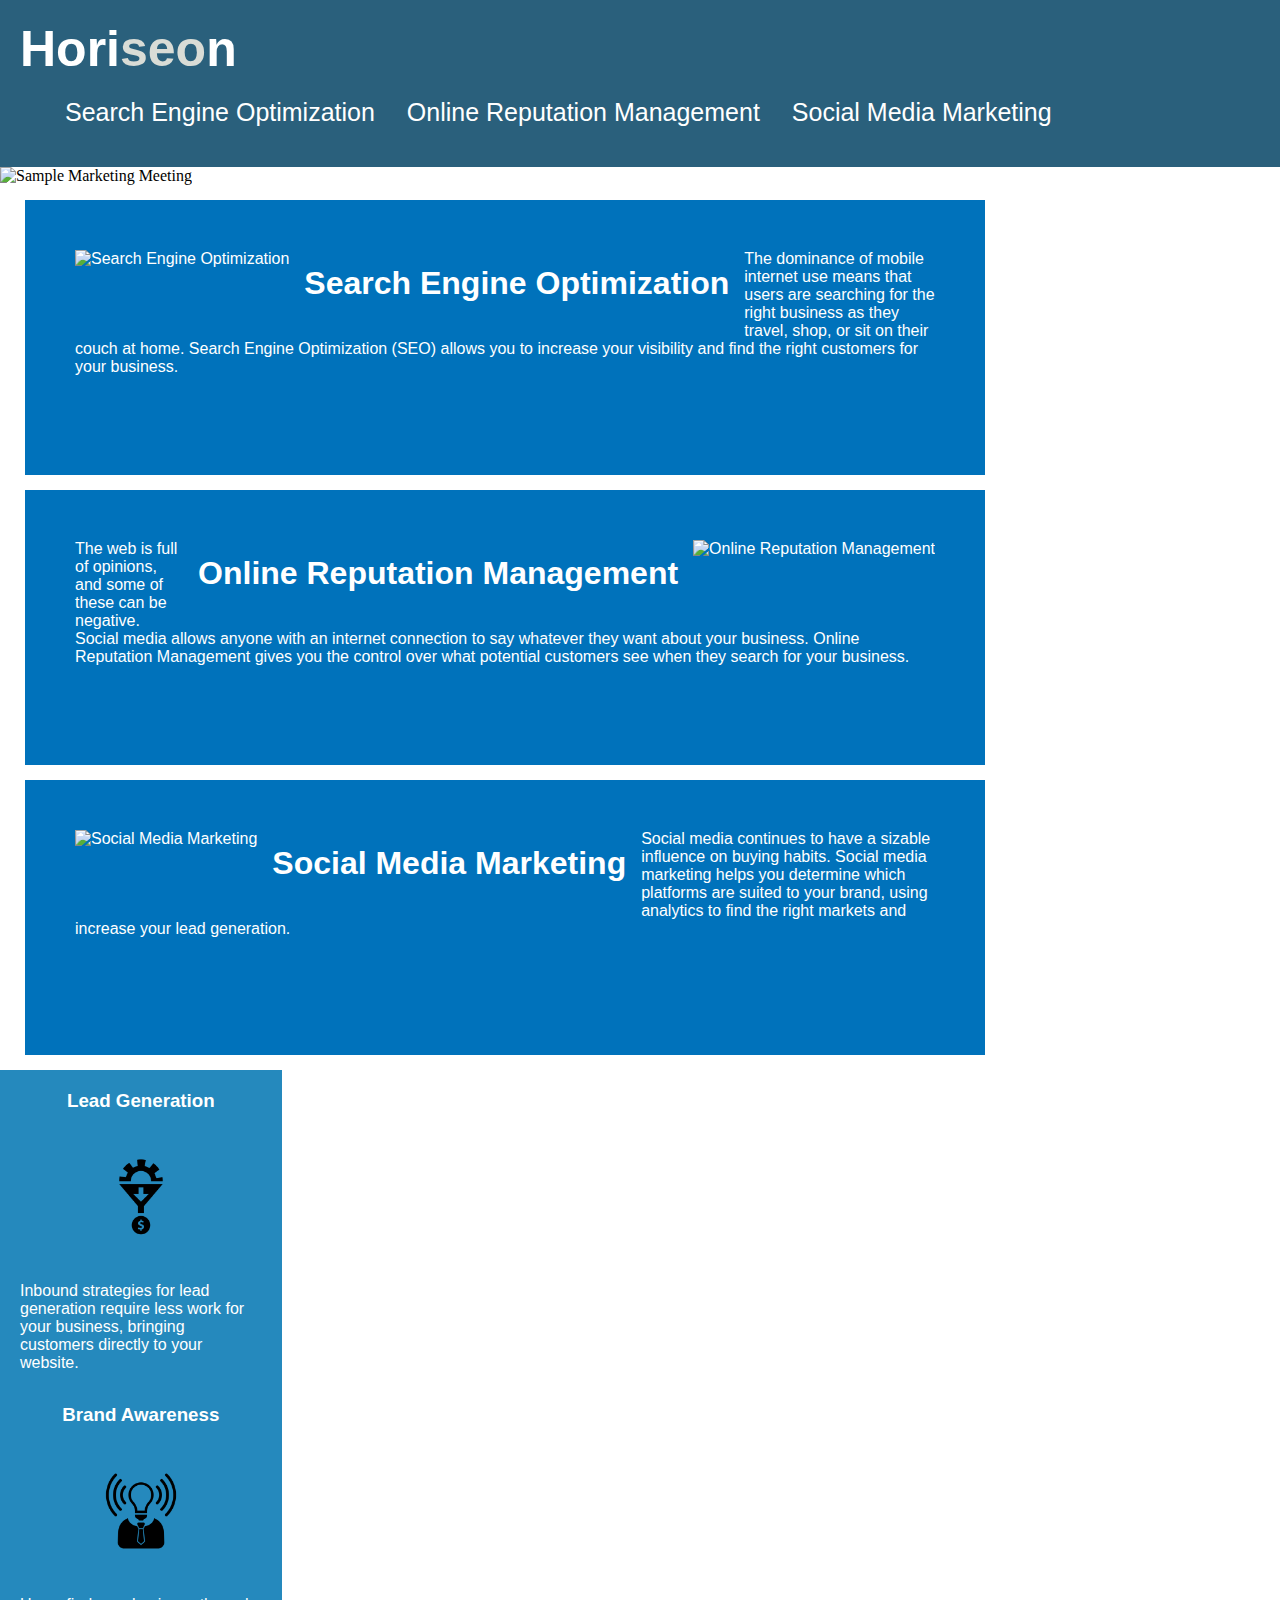
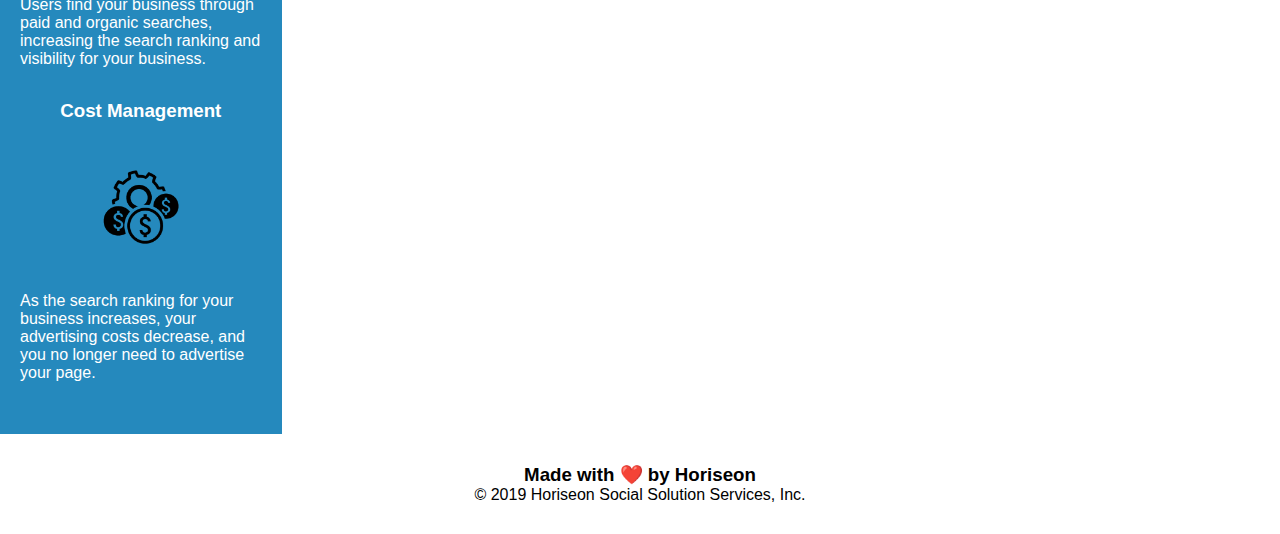
==== Develop/index.html @ 5c12f605 "Clean up" ====
<!DOCTYPE html>
<html lang="en">
<head>
    <meta charset="UTF-8">
    <meta name="viewport" content="width=device-width, initial-scale=1.0">
    <link rel="stylesheet" href="./assets2/css/style.css">
    <title>Horiseon SEO Services</title>
</head>

<body>
    <header class="header">
        <div class="container">
            <h1>Hori<span class="seo">seo</span>n</h1>
            <div class="links">
                <ul>
                    <li>
                        <a href="#search-engine-optimization">Search Engine Optimization</a>
                    </li>
                    <li>
                        <a href="#online-reputation-management">Online Reputation Management</a>
                    </li>
                    <li>
                        <a href="#social-media-marketing">Social Media Marketing</a>
                    </li>
                </ul>
            </div>
        </div>
    </header>
    <img src=./assets2/images/digital-marketing-meeting.jpg class="background" alt="Sample Marketing Meeting">
    <section>
            <div class="search-engine-optimization" id="search-engine-optimization">
                <img src=./assets2/images/search-engine-optimization.jpg alt="Search Engine Optimization">
                <h2>Search Engine Optimization</h2>
                <p>
                The dominance of mobile internet use means that users are searching for the right business as they travel, shop, or sit on their couch at home. Search Engine Optimization (SEO) allows you to increase your visibility and find the right customers for your business.
                </p>
            </div>
            <div class="online-reputation-management" id="online-reputation-management">
                <img src=./assets2/images/online-reputation-management.jpg alt="Online Reputation Management">
                <h2>Online Reputation Management</h2>
                <p>
                The web is full of opinions, and some of these can be negative. Social media allows anyone with an internet connection to say whatever they want about your business. Online Reputation Management gives you the control over what potential customers see when they search for your business.
                </p>
            </div>
            <div class="social-media-marketing" id="social-media-marketing">
                <img src=./assets2/images/social-media-marketing.jpg alt="Social Media Marketing">
                <h2>Social Media Marketing</h2>
                <p>
                Social media continues to have a sizable influence on buying habits. Social media marketing helps you determine which platforms are suited to your brand, using analytics to find the right markets and increase your lead generation.
                </p>
            </div>
    </section>
    <section>
        <div class="benefits">
            <div class="benefit-lead">
                <h3>Lead Generation</h3>
            <img src="./assets2/images/lead-generation.png" />
            <p>
                Inbound strategies for lead generation require less work for your business, bringing customers directly to your website.
            </p>
        </div>
        <div class="benefit-brand">
            <h3>Brand Awareness</h3>
            <img src="./assets2/images/brand-awareness.png" />
            <p>
                Users find your business through paid and organic searches, increasing the search ranking and visibility for your business.
            </p>
        </div>
        <div class="benefit-cost">
            <h3>Cost Management</h3>
            <img src="./assets2/images/cost-management.png" />
            <p>
                As the search ranking for your business increases, your advertising costs decrease, and you no longer need to advertise your page.
            </p>
        </div>
    </div>
    </section>
    <footer>
        <div class="footer">
            <h3>Made with ❤️️ by Horiseon</h3>
            <p>
                &copy; 2019 Horiseon Social Solution Services, Inc.
            </p>
        </div>
    </footer>
</body>
</html>
---- Develop/assets2/css/style.css ----
* {
    box-sizing: border-box;
    padding: 0;
    margin: 0;
}

.header div{
    padding: 20px;
    width:100%;
    font-family: 'Trebuchet MS', 'Lucida Sans Unicode', 'Lucida Grande', 'Lucida Sans', Arial, sans-serif;
    background-color: #2a607c;
    color: #ffffff;
    font-size:25px;
    display: inline-block;
}

.header div ul {
    list-style-type: none;
}

.header div ul li {
    display: inline-block;
    margin-left: 25px;
}

.seo{
    color: #d9dcd6;
}

.links {
    padding-top: 15px;
    margin-right: 20px;
    font-family: 'Gill Sans', 'Gill Sans MT', Calibri, 'Trebuchet MS', sans-serif;
    font-size: 25px;
    display:inline-block;
}

.background {
    height: 100%;
    width: 100%;
    margin-bottom: 15px;
    background-image: url("../images/digital-marketing-meeting.jpg");
    background-size: cover;
    background-position: center;
}

a {
    color: #ffffff;
    text-decoration: none;
}

p {
    font-size: 16px;
}

.search-engine-optimization,
.social-media-marketing {
    margin-bottom: 15px;
    padding: 50px;
    height: 275px;
    font-family: 'Gill Sans', 'Gill Sans MT', Calibri, 'Trebuchet MS', sans-serif;
    background-color: #0072bb;
    color: #ffffff;
    width: 75%;
    display: inline-block;
    margin-left: 25px;
}

.online-reputation-management{
    margin-bottom: 15px;
    padding: 50px;
    height: 275px;
    font-family: 'Gill Sans', 'Gill Sans MT', Calibri, 'Trebuchet MS', sans-serif;
    background-color: #0072bb;
    color: #ffffff;
    width: 75%;
    display: inline-block;
    margin-left:25px;
}

.search-engine-optimization img,
.social-media-marketing img {
    max-height: 180px;
    float:left;
}

.online-reputation-management img{
    max-height: 180px;
    float:right;
}

.search-engine-optimization h2,
.social-media-marketing h2 {
    margin-bottom: 20px;
    font-size: 32px;
    float:left;
    padding:15px;
}

.online-reputation-management h2 {
    margin-bottom: 20px;
    font-size: 32px;
    float:right;
    padding:15px;
}

.benefits {
    margin-right: 20px;
    padding: 20px;
    clear: both;
    width: 22%;
    height: 100%;
    font-family: 'Gill Sans', 'Gill Sans MT', Calibri, 'Trebuchet MS', sans-serif;
    background-color: #2589bd;
    display: inline-block;
}

.benefit-lead,
.benefit-brand,
.benefit-cost {
    margin-bottom: 32px;
    color: #ffffff;
}

.benefit-lead h3,
.benefit-brand h3,
.benefit-cost h3 {
    margin-bottom: 10px;
    text-align: center;
}

.benefit-lead img,
.benefit-brand img,
.benefit-cost img {
    display: block;
    margin: 10px auto;
    max-width: 150px;
}

.footer {
    padding: 30px;
    clear: both;
    font-family: 'Trebuchet MS', 'Lucida Sans Unicode', 'Lucida Grande', 'Lucida Sans', Arial, sans-serif;
    text-align: center;
}

.footer h2 {
    font-size: 20px;
}
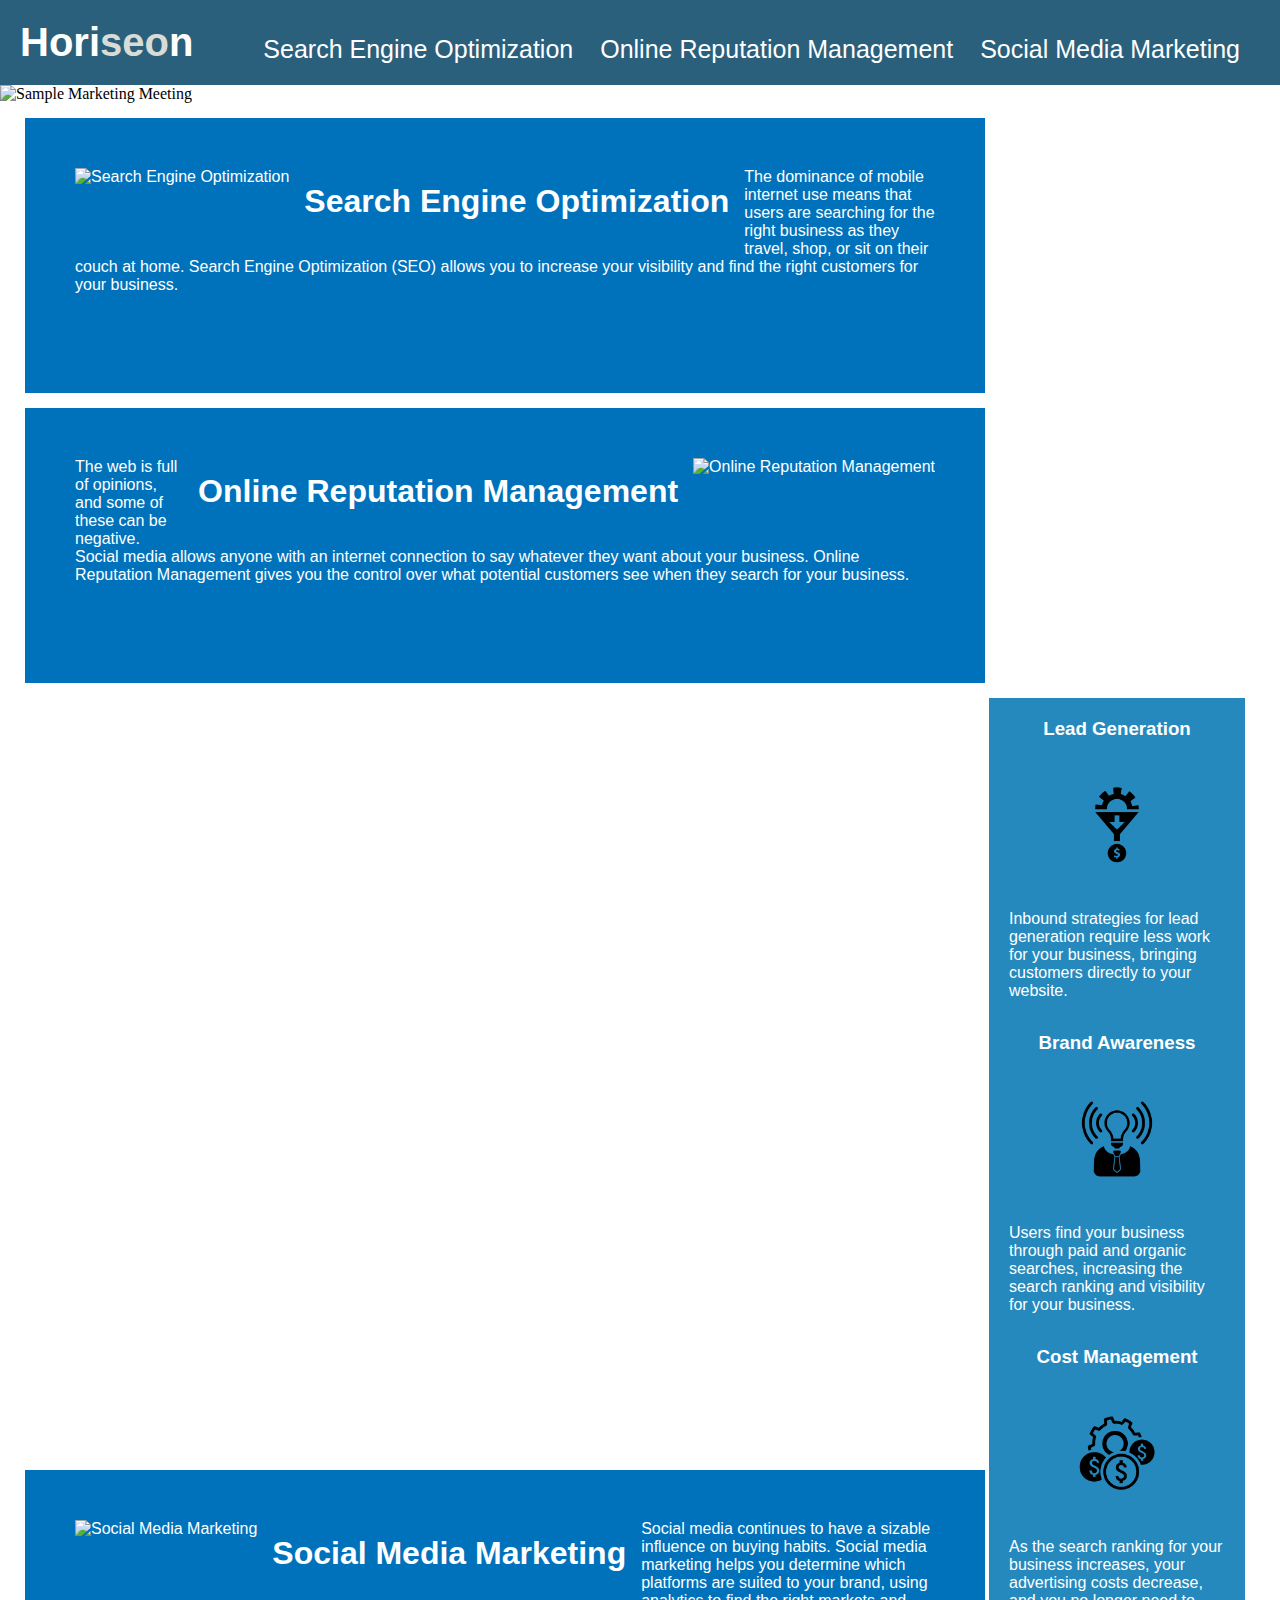
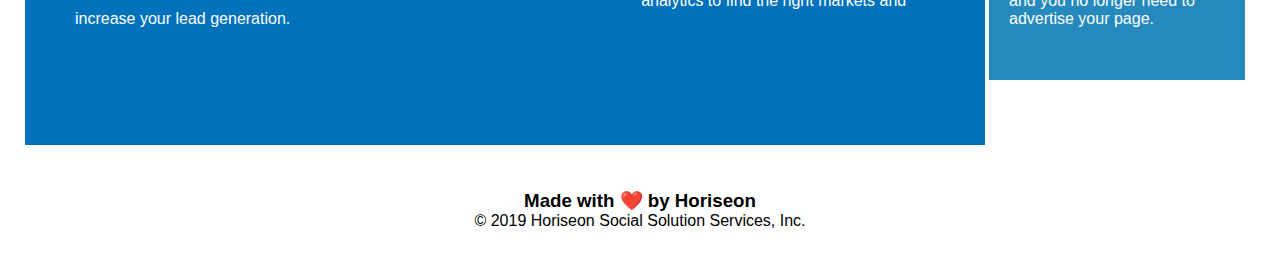
==== commit 05eae2df: "Attempted flexbox" ====
--- a/Develop/index.html
+++ b/Develop/index.html
@@ -9,9 +9,8 @@
 
 <body>
     <header class="header">
-        <div class="container">
             <h1>Hori<span class="seo">seo</span>n</h1>
-            <div class="links">
+            <nav class="links">
                 <ul>
                     <li>
                         <a href="#search-engine-optimization">Search Engine Optimization</a>
@@ -23,52 +22,50 @@
                         <a href="#social-media-marketing">Social Media Marketing</a>
                     </li>
                 </ul>
-            </div>
-        </div>
+            </nav>
     </header>
-    <img src=./assets2/images/digital-marketing-meeting.jpg class="background" alt="Sample Marketing Meeting">
+    <img src=./assets2/images/digital-marketing-meeting.jpg class="background" alt="Sample Marketing Meeting" />
     <section>
-            <div class="search-engine-optimization" id="search-engine-optimization">
-                <img src=./assets2/images/search-engine-optimization.jpg alt="Search Engine Optimization">
-                <h2>Search Engine Optimization</h2>
-                <p>
-                The dominance of mobile internet use means that users are searching for the right business as they travel, shop, or sit on their couch at home. Search Engine Optimization (SEO) allows you to increase your visibility and find the right customers for your business.
-                </p>
-            </div>
-            <div class="online-reputation-management" id="online-reputation-management">
-                <img src=./assets2/images/online-reputation-management.jpg alt="Online Reputation Management">
-                <h2>Online Reputation Management</h2>
-                <p>
-                The web is full of opinions, and some of these can be negative. Social media allows anyone with an internet connection to say whatever they want about your business. Online Reputation Management gives you the control over what potential customers see when they search for your business.
-                </p>
-            </div>
-            <div class="social-media-marketing" id="social-media-marketing">
-                <img src=./assets2/images/social-media-marketing.jpg alt="Social Media Marketing">
-                <h2>Social Media Marketing</h2>
-                <p>
-                Social media continues to have a sizable influence on buying habits. Social media marketing helps you determine which platforms are suited to your brand, using analytics to find the right markets and increase your lead generation.
-                </p>
-            </div>
-    </section>
-    <section>
+        <section>
+                <div class="search-engine-optimization" id="search-engine-optimization">
+                    <img src=./assets2/images/search-engine-optimization.jpg alt="Search Engine Optimization" />
+                    <h2>Search Engine Optimization</h2>
+                    <p>
+                    The dominance of mobile internet use means that users are searching for the right business as they travel, shop, or sit on their couch at home. Search Engine Optimization (SEO) allows you to increase your visibility and find the right customers for your business.
+                    </p>
+                </div>
+                <div class="online-reputation-management" id="online-reputation-management">
+                    <img src=./assets2/images/online-reputation-management.jpg alt="Online Reputation Management" />
+                    <h2>Online Reputation Management</h2>
+                    <p>
+                    The web is full of opinions, and some of these can be negative. Social media allows anyone with an internet connection to say whatever they want about your business. Online Reputation Management gives you the control over what potential customers see when they search for your business.
+                    </p>
+                </div>
+                <div class="social-media-marketing" id="social-media-marketing">
+                    <img src=./assets2/images/social-media-marketing.jpg alt="Social Media Marketing" />
+                    <h2>Social Media Marketing</h2>
+                    <p>
+                    Social media continues to have a sizable influence on buying habits. Social media marketing helps you determine which platforms are suited to your brand, using analytics to find the right markets and increase your lead generation.
+                    </p>
+                </div>
         <div class="benefits">
             <div class="benefit-lead">
                 <h3>Lead Generation</h3>
-            <img src="./assets2/images/lead-generation.png" />
+            <img src="./assets2/images/lead-generation.png" alt="Lead Generation" />
             <p>
                 Inbound strategies for lead generation require less work for your business, bringing customers directly to your website.
             </p>
         </div>
         <div class="benefit-brand">
             <h3>Brand Awareness</h3>
-            <img src="./assets2/images/brand-awareness.png" />
+            <img src="./assets2/images/brand-awareness.png" alt="Brand Awareness" />
             <p>
                 Users find your business through paid and organic searches, increasing the search ranking and visibility for your business.
             </p>
         </div>
         <div class="benefit-cost">
             <h3>Cost Management</h3>
-            <img src="./assets2/images/cost-management.png" />
+            <img src="./assets2/images/cost-management.png" alt="Cost Management" />
             <p>
                 As the search ranking for your business increases, your advertising costs decrease, and you no longer need to advertise your page.
             </p>
--- a/Develop/assets2/css/style.css
+++ b/Develop/assets2/css/style.css
@@ -4,23 +4,24 @@
     margin: 0;
 }
 
-.header div{
+.header{
     padding: 20px;
     width:100%;
     font-family: 'Trebuchet MS', 'Lucida Sans Unicode', 'Lucida Grande', 'Lucida Sans', Arial, sans-serif;
     background-color: #2a607c;
     color: #ffffff;
-    font-size:25px;
-    display: inline-block;
+    font-size:20px;
+    display:flex;
+    justify-content: space-between;
 }
 
-.header div ul {
+.header nav ul {
     list-style-type: none;
 }
 
-.header div ul li {
+.header nav ul li {
     display: inline-block;
-    margin-left: 25px;
+    margin-left: 20px;
 }
 
 .seo{
@@ -89,12 +90,18 @@
     float:right;
 }
 
+.section {
+    display:flex;
+    justify-content: column;
+}
+
 .search-engine-optimization h2,
 .social-media-marketing h2 {
     margin-bottom: 20px;
     font-size: 32px;
     float:left;
     padding:15px;
+    display: flex;
 }
 
 .online-reputation-management h2 {
@@ -102,13 +109,13 @@
     font-size: 32px;
     float:right;
     padding:15px;
+    display:flex;
 }
 
 .benefits {
-    margin-right: 20px;
     padding: 20px;
     clear: both;
-    width: 22%;
+    width: 20%;
     height: 100%;
     font-family: 'Gill Sans', 'Gill Sans MT', Calibri, 'Trebuchet MS', sans-serif;
     background-color: #2589bd;
@@ -120,6 +127,7 @@
 .benefit-cost {
     margin-bottom: 32px;
     color: #ffffff;
+    justify-content: column;
 }
 
 .benefit-lead h3,
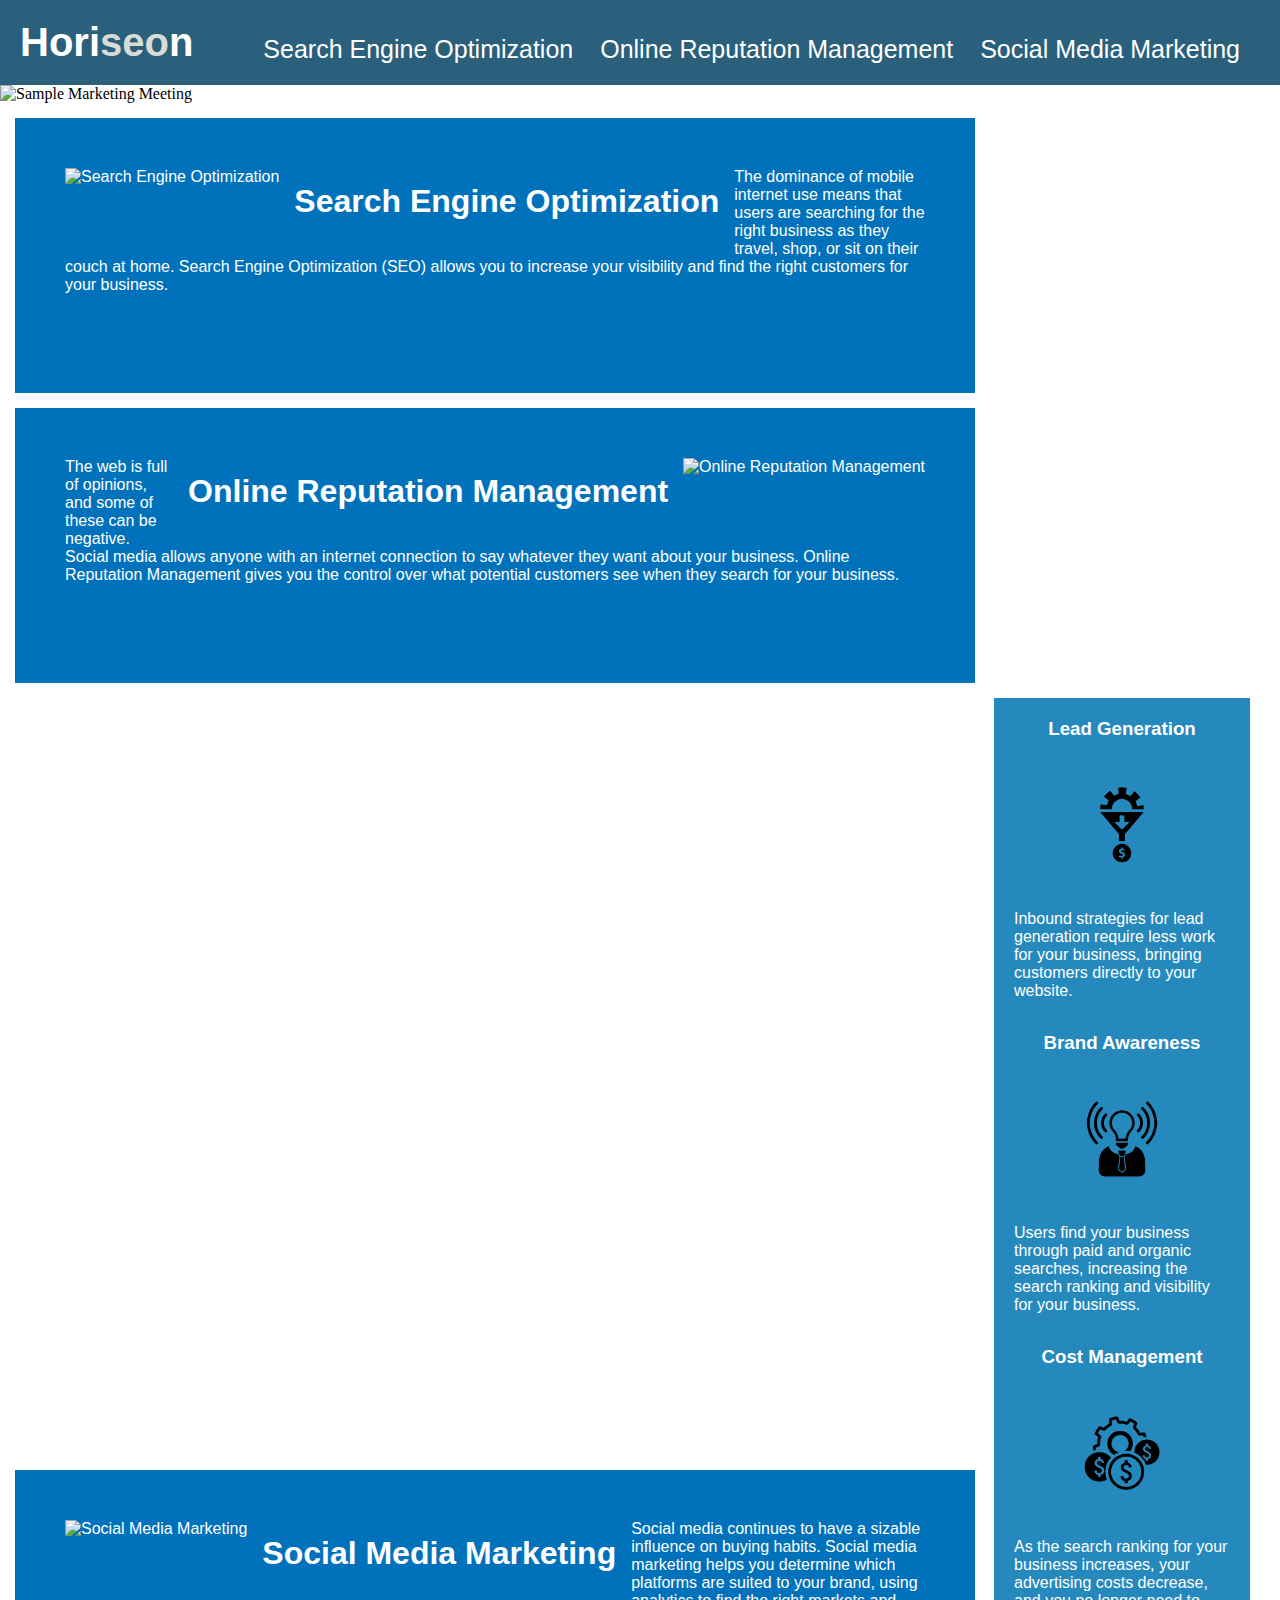
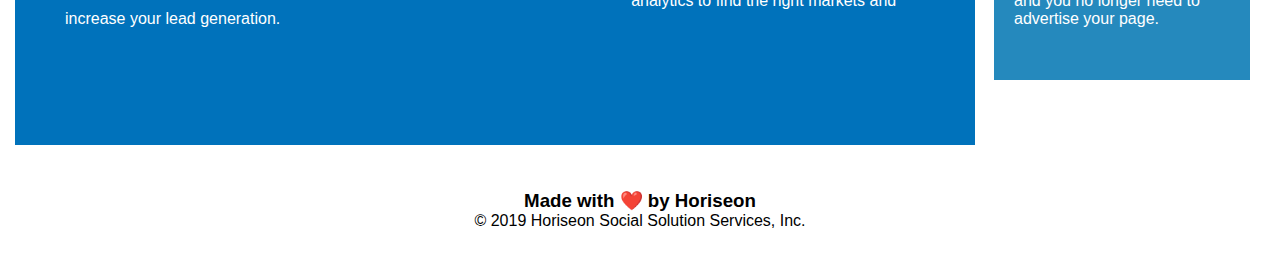
==== commit b546fb7a: "fix formating" ====
--- a/Develop/index.html
+++ b/Develop/index.html
@@ -26,28 +26,27 @@
     </header>
     <img src=./assets2/images/digital-marketing-meeting.jpg class="background" alt="Sample Marketing Meeting" />
     <section>
-        <section>
-                <div class="search-engine-optimization" id="search-engine-optimization">
-                    <img src=./assets2/images/search-engine-optimization.jpg alt="Search Engine Optimization" />
-                    <h2>Search Engine Optimization</h2>
-                    <p>
-                    The dominance of mobile internet use means that users are searching for the right business as they travel, shop, or sit on their couch at home. Search Engine Optimization (SEO) allows you to increase your visibility and find the right customers for your business.
-                    </p>
-                </div>
-                <div class="online-reputation-management" id="online-reputation-management">
-                    <img src=./assets2/images/online-reputation-management.jpg alt="Online Reputation Management" />
-                    <h2>Online Reputation Management</h2>
-                    <p>
-                    The web is full of opinions, and some of these can be negative. Social media allows anyone with an internet connection to say whatever they want about your business. Online Reputation Management gives you the control over what potential customers see when they search for your business.
-                    </p>
-                </div>
-                <div class="social-media-marketing" id="social-media-marketing">
-                    <img src=./assets2/images/social-media-marketing.jpg alt="Social Media Marketing" />
-                    <h2>Social Media Marketing</h2>
-                    <p>
-                    Social media continues to have a sizable influence on buying habits. Social media marketing helps you determine which platforms are suited to your brand, using analytics to find the right markets and increase your lead generation.
-                    </p>
-                </div>
+        <div class="search-engine-optimization" id="search-engine-optimization">
+            <img src=./assets2/images/search-engine-optimization.jpg alt="Search Engine Optimization" />
+            <h2>Search Engine Optimization</h2>
+            <p>
+            The dominance of mobile internet use means that users are searching for the right business as they travel, shop, or sit on their couch at home. Search Engine Optimization (SEO) allows you to increase your visibility and find the right customers for your business.
+            </p>
+        </div>
+        <div class="online-reputation-management" id="online-reputation-management">
+            <img src=./assets2/images/online-reputation-management.jpg alt="Online Reputation Management" />
+            <h2>Online Reputation Management</h2>
+            <p>
+            The web is full of opinions, and some of these can be negative. Social media allows anyone with an internet connection to say whatever they want about your business. Online Reputation Management gives you the control over what potential customers see when they search for your business.
+            </p>
+        </div>
+        <div class="social-media-marketing" id="social-media-marketing">
+            <img src=./assets2/images/social-media-marketing.jpg alt="Social Media Marketing" />
+            <h2>Social Media Marketing</h2>
+            <p>
+            Social media continues to have a sizable influence on buying habits. Social media marketing helps you determine which platforms are suited to your brand, using analytics to find the right markets and increase your lead generation.
+            </p>
+        </div>
         <div class="benefits">
             <div class="benefit-lead">
                 <h3>Lead Generation</h3>
--- a/Develop/assets2/css/style.css
+++ b/Develop/assets2/css/style.css
@@ -64,7 +64,8 @@
     color: #ffffff;
     width: 75%;
     display: inline-block;
-    margin-left: 25px;
+    margin-left: 15px;
+    margin-right: 15px
 }
 
 .online-reputation-management{
@@ -76,7 +77,8 @@
     color: #ffffff;
     width: 75%;
     display: inline-block;
-    margin-left:25px;
+    margin-left:15px;
+    margin-right:15px;
 }
 
 .search-engine-optimization img,
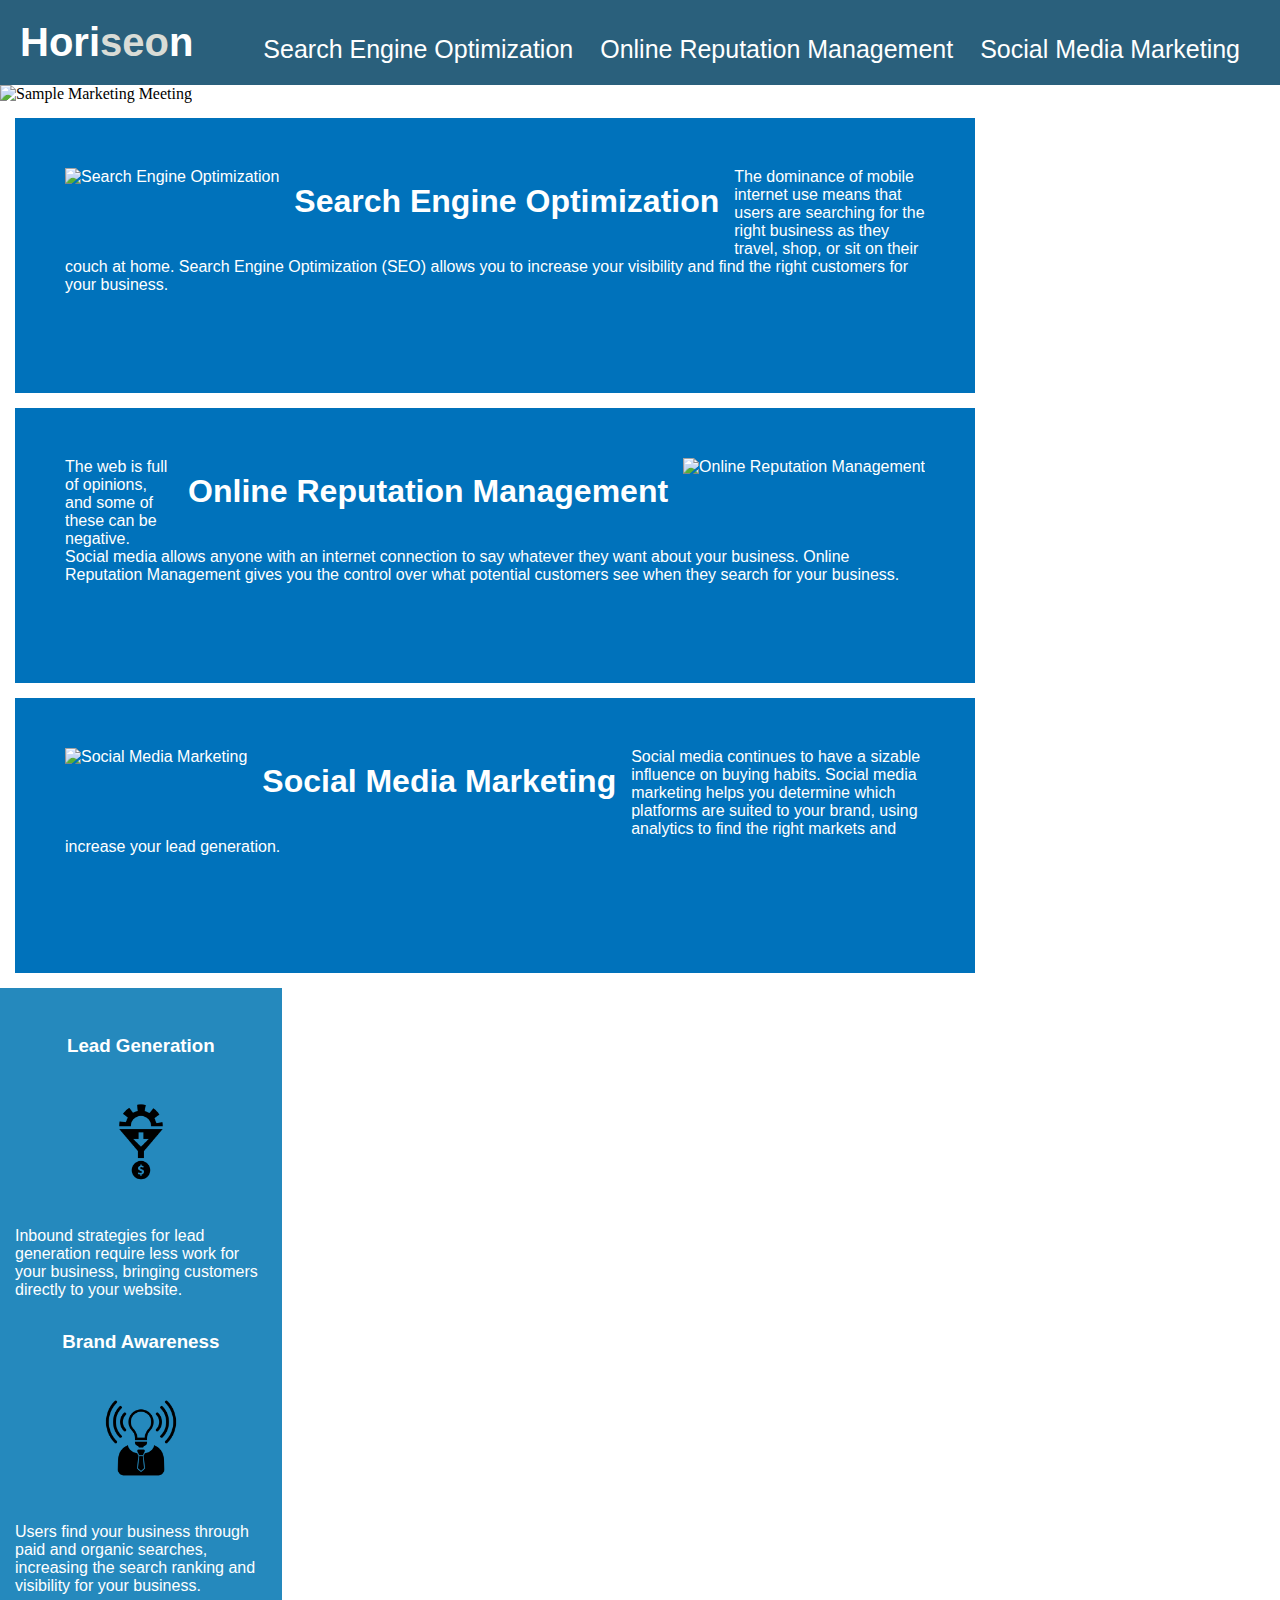
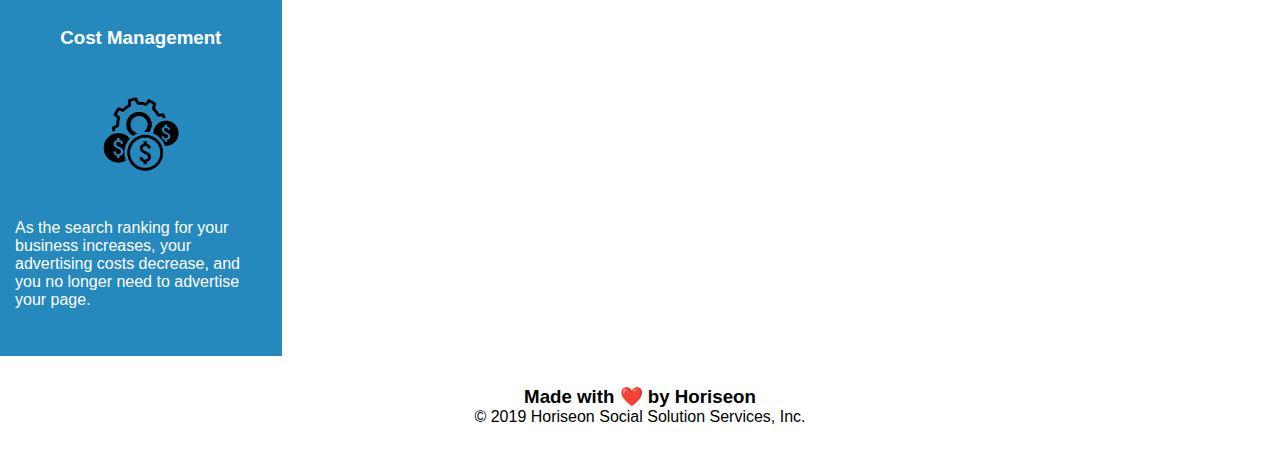
==== commit 996cbd4a: "More Updates" ====
--- a/Develop/index.html
+++ b/Develop/index.html
@@ -9,73 +9,77 @@
 
 <body>
     <header class="header">
-            <h1>Hori<span class="seo">seo</span>n</h1>
-            <nav class="links">
-                <ul>
-                    <li>
-                        <a href="#search-engine-optimization">Search Engine Optimization</a>
-                    </li>
-                    <li>
-                        <a href="#online-reputation-management">Online Reputation Management</a>
-                    </li>
-                    <li>
-                        <a href="#social-media-marketing">Social Media Marketing</a>
-                    </li>
-                </ul>
-            </nav>
+        <h1>Hori<span class="seo">seo</span>n</h1>
+        <nav class="links">
+            <ul>
+                <li>
+                    <a href="#search-engine-optimization">Search Engine Optimization</a>
+                </li>
+                <li>
+                    <a href="#online-reputation-management">Online Reputation Management</a>
+                </li>
+               <li>
+                  <a href="#social-media-marketing">Social Media Marketing</a>
+                </li>
+            </ul>
+        </nav>
     </header>
     <img src=./assets2/images/digital-marketing-meeting.jpg class="background" alt="Sample Marketing Meeting" />
-    <section>
-        <div class="search-engine-optimization" id="search-engine-optimization">
-            <img src=./assets2/images/search-engine-optimization.jpg alt="Search Engine Optimization" />
-            <h2>Search Engine Optimization</h2>
-            <p>
-            The dominance of mobile internet use means that users are searching for the right business as they travel, shop, or sit on their couch at home. Search Engine Optimization (SEO) allows you to increase your visibility and find the right customers for your business.
-            </p>
-        </div>
-        <div class="online-reputation-management" id="online-reputation-management">
-            <img src=./assets2/images/online-reputation-management.jpg alt="Online Reputation Management" />
-            <h2>Online Reputation Management</h2>
-            <p>
-            The web is full of opinions, and some of these can be negative. Social media allows anyone with an internet connection to say whatever they want about your business. Online Reputation Management gives you the control over what potential customers see when they search for your business.
-            </p>
-        </div>
-        <div class="social-media-marketing" id="social-media-marketing">
-            <img src=./assets2/images/social-media-marketing.jpg alt="Social Media Marketing" />
-            <h2>Social Media Marketing</h2>
-            <p>
-            Social media continues to have a sizable influence on buying habits. Social media marketing helps you determine which platforms are suited to your brand, using analytics to find the right markets and increase your lead generation.
-            </p>
-        </div>
-        <div class="benefits">
-            <div class="benefit-lead">
-                <h3>Lead Generation</h3>
-            <img src="./assets2/images/lead-generation.png" alt="Lead Generation" />
-            <p>
-                Inbound strategies for lead generation require less work for your business, bringing customers directly to your website.
-            </p>
-        </div>
-        <div class="benefit-brand">
-            <h3>Brand Awareness</h3>
-            <img src="./assets2/images/brand-awareness.png" alt="Brand Awareness" />
-            <p>
-                Users find your business through paid and organic searches, increasing the search ranking and visibility for your business.
-            </p>
-        </div>
-        <div class="benefit-cost">
-            <h3>Cost Management</h3>
-            <img src="./assets2/images/cost-management.png" alt="Cost Management" />
-            <p>
-                As the search ranking for your business increases, your advertising costs decrease, and you no longer need to advertise your page.
-            </p>
-        </div>
-    </div>
-    </section>
+    <main>
+        <section>
+            <div class="search-engine-optimization" id="search-engine-optimization">
+                <img src=./assets2/images/search-engine-optimization.jpg alt="Search Engine Optimization" />
+                <h2>Search Engine Optimization</h2>
+                <p>
+                The dominance of mobile internet use means that users are searching for the right business as they travel, shop, or sit on their couch at home. Search Engine Optimization (SEO) allows you to increase your visibility and find the right customers for your business.
+                </p>
+            </div>
+            <div class="online-reputation-management" id="online-reputation-management">
+                <img src=./assets2/images/online-reputation-management.jpg alt="Online Reputation Management" />
+                <h2>Online Reputation Management</h2>
+                <p>
+                The web is full of opinions, and some of these can be negative. Social media allows anyone with an internet connection to say whatever they want about your business. Online Reputation Management gives you the control over what potential customers see when they search for your business.
+                </p>
+            </div>
+            <div class="social-media-marketing" id="social-media-marketing">
+                <img src=./assets2/images/social-media-marketing.jpg alt="Social Media Marketing" />
+                <h2>Social Media Marketing</h2>
+                <p>
+                Social media continues to have a sizable influence on buying habits. Social media marketing helps you determine which platforms are suited to your brand, using analytics to find the right markets and increase your lead generation.
+                </p>
+            </div>
+        </section>   
+        <section>
+            <div class="benefits">
+                <div class="benefit-lead">
+                    <h3>Lead Generation</h3>
+                    <img src="./assets2/images/lead-generation.png" alt="Lead Generation" />
+                    <p>
+                        Inbound strategies for lead generation require less work for your business, bringing customers directly to your website.
+                    </p>
+                </div>
+                <div class="benefit-brand">
+                    <h3>Brand Awareness</h3>
+                    <img src="./assets2/images/brand-awareness.png" alt="Brand Awareness" />
+                    <p>
+                        Users find your business through paid and organic searches, increasing the search ranking and visibility for your business.
+                    </p>
+                </div>
+                <div class="benefit-cost">
+                    <h3>Cost Management</h3>
+                    <img src="./assets2/images/cost-management.png" alt="Cost Management" />
+                    <p>
+                        As the search ranking for your business increases, your advertising costs decrease, and you no longer need to advertise your page.
+                    </p>
+                </div>
+            </div>
+        </section>
+    </main>
     <footer>
         <div class="footer">
             <h3>Made with ❤️️ by Horiseon</h3>
             <p>
-                &copy; 2019 Horiseon Social Solution Services, Inc.
+            &copy; 2019 Horiseon Social Solution Services, Inc.
             </p>
         </div>
     </footer>
--- a/Develop/assets2/css/style.css
+++ b/Develop/assets2/css/style.css
@@ -63,7 +63,6 @@
     background-color: #0072bb;
     color: #ffffff;
     width: 75%;
-    display: inline-block;
     margin-left: 15px;
     margin-right: 15px
 }
@@ -92,9 +91,9 @@
     float:right;
 }
 
-.section {
-    display:flex;
-    justify-content: column;
+.section div h2 {
+    display: flex;
+    flex-direction: column;
 }
 
 .search-engine-optimization h2,
@@ -115,9 +114,9 @@
 }
 
 .benefits {
-    padding: 20px;
+    padding: 15px;
     clear: both;
-    width: 20%;
+    width: 22%;
     height: 100%;
     font-family: 'Gill Sans', 'Gill Sans MT', Calibri, 'Trebuchet MS', sans-serif;
     background-color: #2589bd;
@@ -129,7 +128,8 @@
 .benefit-cost {
     margin-bottom: 32px;
     color: #ffffff;
-    justify-content: column;
+    margin-top: 32px;
+    flex-direction: column;
 }
 
 .benefit-lead h3,
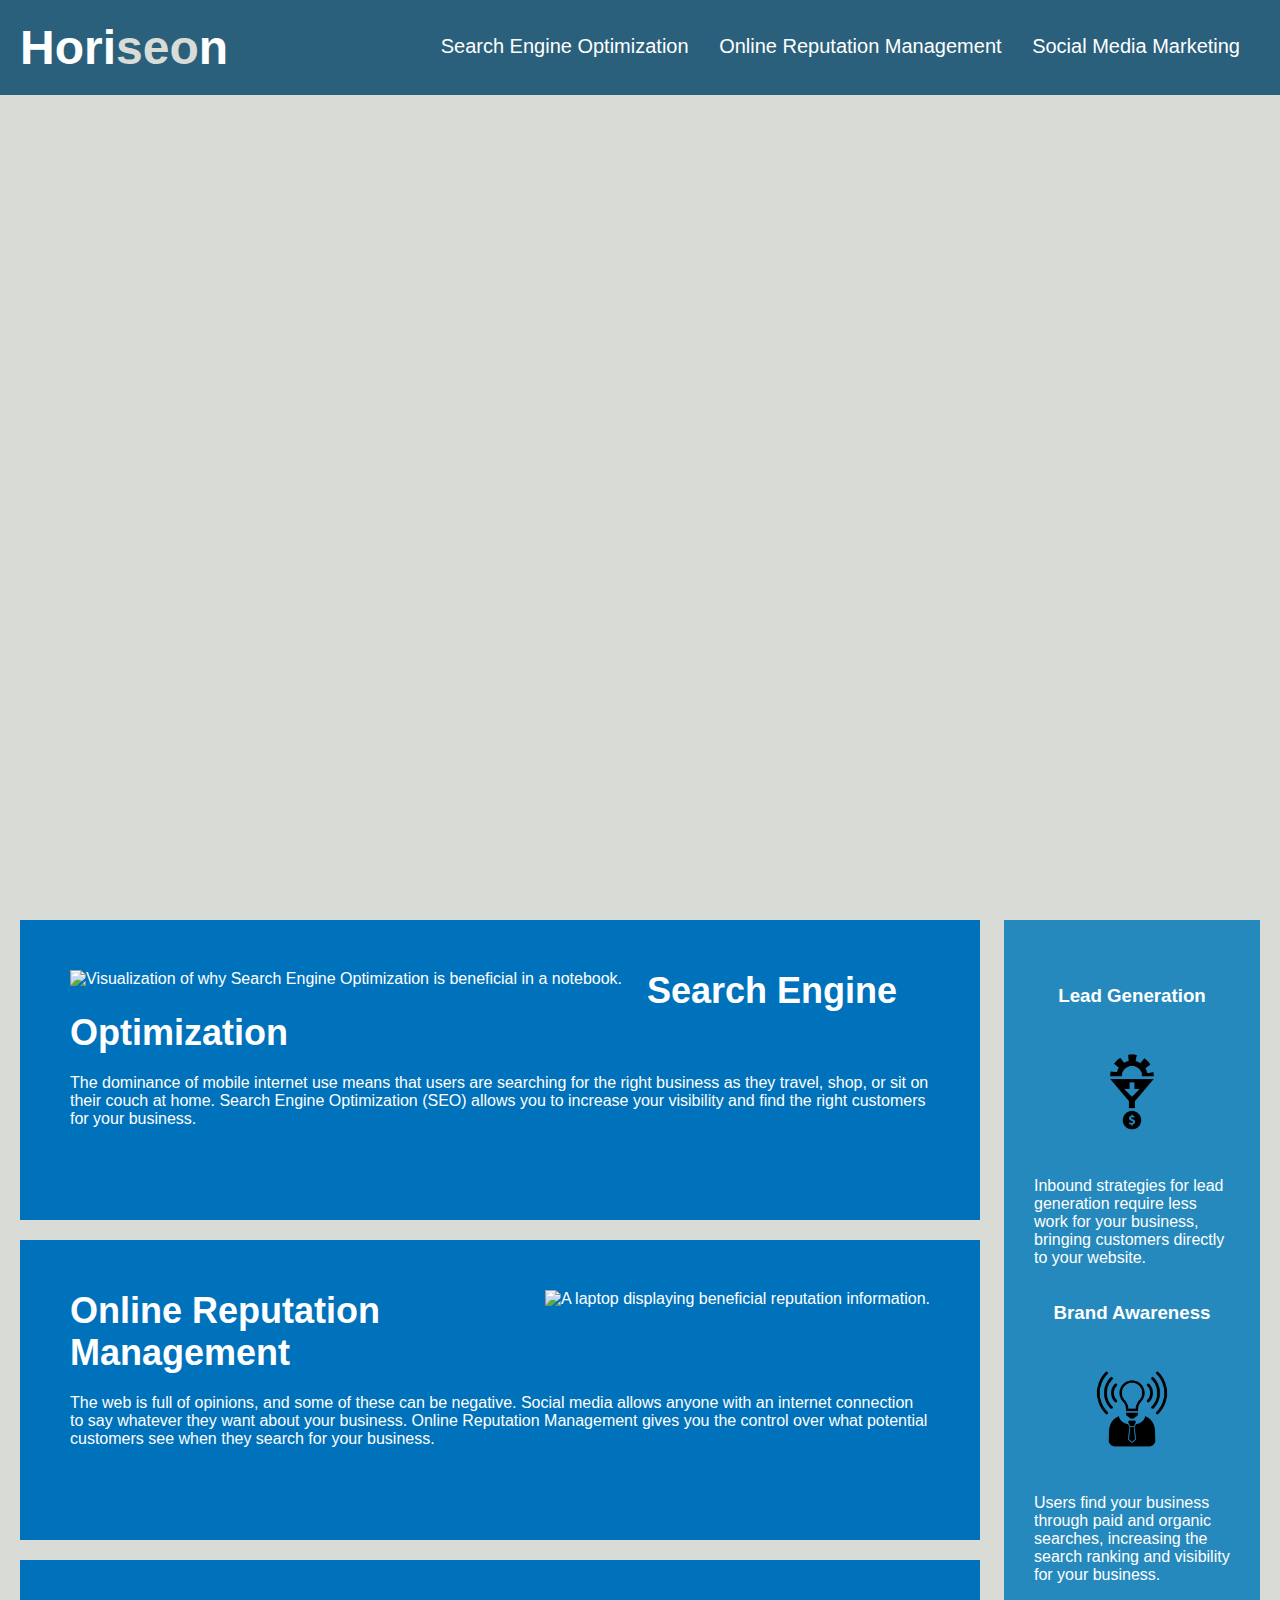
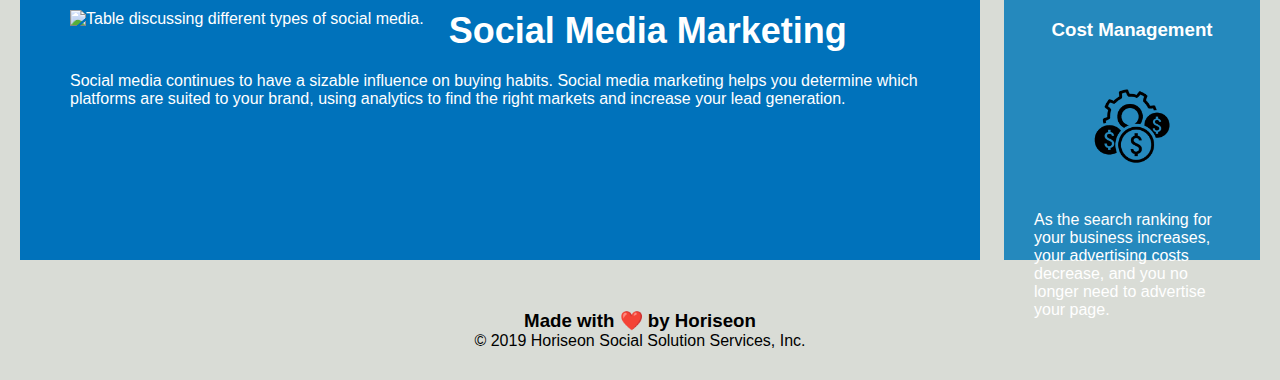
==== commit 34083fb0: "pre-comments" ====
--- a/Develop/index.html
+++ b/Develop/index.html
@@ -1,9 +1,10 @@
 <!DOCTYPE html>
 <html lang="en">
+
 <head>
     <meta charset="UTF-8">
     <meta name="viewport" content="width=device-width, initial-scale=1.0">
-    <link rel="stylesheet" href="./assets2/css/style.css">
+    <link rel="stylesheet" href="./assets2/css/style2.css">
     <title>Horiseon SEO Services</title>
 </head>
 
@@ -18,70 +19,84 @@
                 <li>
                     <a href="#online-reputation-management">Online Reputation Management</a>
                 </li>
-               <li>
-                  <a href="#social-media-marketing">Social Media Marketing</a>
+                <li>
+                    <a href="#social-media-marketing">Social Media Marketing</a>
                 </li>
             </ul>
         </nav>
     </header>
-    <img src=./assets2/images/digital-marketing-meeting.jpg class="background" alt="Sample Marketing Meeting" />
-    <main>
-        <section>
-            <div class="search-engine-optimization" id="search-engine-optimization">
-                <img src=./assets2/images/search-engine-optimization.jpg alt="Search Engine Optimization" />
-                <h2>Search Engine Optimization</h2>
-                <p>
-                The dominance of mobile internet use means that users are searching for the right business as they travel, shop, or sit on their couch at home. Search Engine Optimization (SEO) allows you to increase your visibility and find the right customers for your business.
-                </p>
-            </div>
-            <div class="online-reputation-management" id="online-reputation-management">
-                <img src=./assets2/images/online-reputation-management.jpg alt="Online Reputation Management" />
-                <h2>Online Reputation Management</h2>
-                <p>
-                The web is full of opinions, and some of these can be negative. Social media allows anyone with an internet connection to say whatever they want about your business. Online Reputation Management gives you the control over what potential customers see when they search for your business.
-                </p>
-            </div>
-            <div class="social-media-marketing" id="social-media-marketing">
-                <img src=./assets2/images/social-media-marketing.jpg alt="Social Media Marketing" />
-                <h2>Social Media Marketing</h2>
-                <p>
-                Social media continues to have a sizable influence on buying habits. Social media marketing helps you determine which platforms are suited to your brand, using analytics to find the right markets and increase your lead generation.
-                </p>
-            </div>
-        </section>   
-        <section>
-            <div class="benefits">
-                <div class="benefit-lead">
-                    <h3>Lead Generation</h3>
-                    <img src="./assets2/images/lead-generation.png" alt="Lead Generation" />
-                    <p>
-                        Inbound strategies for lead generation require less work for your business, bringing customers directly to your website.
-                    </p>
-                </div>
-                <div class="benefit-brand">
-                    <h3>Brand Awareness</h3>
-                    <img src="./assets2/images/brand-awareness.png" alt="Brand Awareness" />
-                    <p>
-                        Users find your business through paid and organic searches, increasing the search ranking and visibility for your business.
-                    </p>
-                </div>
-                <div class="benefit-cost">
-                    <h3>Cost Management</h3>
-                    <img src="./assets2/images/cost-management.png" alt="Cost Management" />
-                    <p>
-                        As the search ranking for your business increases, your advertising costs decrease, and you no longer need to advertise your page.
-                    </p>
-                </div>
-            </div>
+    <div class="hero" alt="Marketing meeting"></div>
+    <main class="content">
+        <section class="search-engine-optimization" id="search-engine-optimization">
+            <img src=./assets2/images/search-engine-optimization.jpg class="float-left"
+                alt="Visualization of why Search Engine Optimization is beneficial in a notebook." />
+            <h2>Search Engine Optimization</h2>
+            <p>
+                The dominance of mobile internet use means that users are searching for the right business as
+                they
+                travel, shop, or sit on their couch at home. Search Engine Optimization (SEO) allows you to
+                increase
+                your visibility and find the right customers for your business.
+            </p>
         </section>
-    </main>
-    <footer>
-        <div class="footer">
-            <h3>Made with ❤️️ by Horiseon</h3>
+        <div class="online-reputation-management" id="online-reputation-management">
+            <img src=./assets2/images/online-reputation-management.jpg class="float-right"
+                alt="A laptop displaying beneficial reputation information." />
+            <h2>Online Reputation Management</h2>
             <p>
-            &copy; 2019 Horiseon Social Solution Services, Inc.
+                The web is full of opinions, and some of these can be negative. Social media allows anyone with
+                an
+                internet connection to say whatever they want about your business. Online Reputation Management
+                gives you the control over what potential customers see when they search for your business.
             </p>
         </div>
+        <div class="social-media-marketing" id="social-media-marketing">
+            <img src=./assets2/images/social-media-marketing.jpg class="float-left"
+                alt="Table discussing different types of social media." />
+            <h2>Social Media Marketing</h2>
+            <p>
+                Social media continues to have a sizable influence on buying habits. Social media marketing helps
+                you determine which platforms are suited to your brand, using analytics to find the right markets
+                and increase your lead generation.
+            </p>
+        </div>
+    </main>
+    <aside class="benefits">
+        <div class="benefit-lead">
+            <h3>Lead Generation</h3>
+            <img src="./assets2/images/lead-generation.png" alt="Image of how inputs can have monitary output." />
+            <p>
+                Inbound strategies for lead generation require less work for your business, bringing
+                customers
+                directly to your website.
+            </p>
+        </div>
+        <div class="benefit-brand">
+            <h3>Brand Awareness</h3>
+            <img src="./assets2/images/brand-awareness.png" alt="Visual of someone having an idea." />
+            <p>
+                Users find your business through paid and organic searches, increasing the search ranking
+                and
+                visibility for your business.
+            </p>
+        </div>
+        <div class="benefit-cost">
+            <h3>Cost Management</h3>
+            <img src="./assets2/images/cost-management.png" alt="Cost management is driven by efficiency" />
+            <p>
+                As the search ranking for your business increases, your advertising costs decrease, and you
+                no
+                longer need to advertise your page.
+            </p>
+        </div>
+    </aside>
+    </main>
+    <footer class="footer">
+        <h3>Made with ❤️️ by Horiseon</h3>
+        <p>
+            &copy; 2019 Horiseon Social Solution Services, Inc.
+        </p>
     </footer>
 </body>
+
 </html>--- a/Develop/assets2/css/style2.css
+++ b/Develop/assets2/css/style2.css
@@ -0,0 +1,152 @@
+* {
+    box-sizing: border-box;
+    padding: 0;
+    margin: 0;
+}
+
+/*Header CSS*/
+
+.header {
+    padding: 20px;
+    font-family: 'Trebuchet MS', 'Lucida Sans Unicode', 'Lucida Grande', 'Lucida Sans', Arial, sans-serif;
+    background-color: #2a607c;
+    color: #ffffff;
+}
+
+.header h1 {
+    display: inline-block;
+    font-size: 48px;
+}
+
+.header h1 .seo {
+    color: #d9dcd6;
+}
+
+.header nav {
+    padding-top: 15px;
+    margin-right: 20px;
+    float: right;
+    font-family: 'Gill Sans', 'Gill Sans MT', Calibri, 'Trebuchet MS', sans-serif;
+    font-size: 20px;
+}
+
+.header nav ul {
+    list-style-type: none;
+}
+
+.header nav ul li {
+    display: inline-block;
+    margin-left: 25px;
+}
+
+/*Body CSS*/
+
+body {
+    background-color: #d9dcd6;
+}
+
+a {
+    color: #ffffff;
+    text-decoration: none;
+}
+
+p {
+    font-size: 16px;
+}
+
+.hero {
+    height: 800px;
+    width: 100%;
+    margin-bottom: 25px;
+    background-image: url("../images/digital-marketing-meeting.jpg");
+    background-size: cover;
+    background-position: center;
+}
+
+.float-left {
+    float: left;
+    margin-right: 25px;
+}
+
+.float-right {
+    float: right;
+    margin-left: 25px;
+}
+
+.content {
+    width: 75%;
+    display: inline-block;
+    margin-left: 20px;
+}
+
+.benefits {
+    margin-right: 20px;
+    padding: 30px;
+    clear: both;
+    float: right;
+    width: 20%;
+    height: 940px;
+    font-family: 'Gill Sans', 'Gill Sans MT', Calibri, 'Trebuchet MS', sans-serif;
+    background-color: #2589bd;
+    display: inline;
+}
+
+.benefit-lead,
+.benefit-brand,
+.benefit-cost {
+    margin-bottom: 32px;
+    color: #ffffff;
+}
+
+.benefit-lead h3,
+.benefit-brand h3,
+.benefit-cost h3 {
+    margin-bottom: 10px;
+    margin-top: 35px;
+    text-align: center;
+}
+
+.benefit-brand img,
+.benefit-lead img,
+.benefit-cost img {
+    display: block;
+    margin: 10px auto;
+    max-width: 150px;
+}
+
+.social-media-marketing,
+.online-reputation-management,
+.search-engine-optimization {
+    margin-bottom: 20px;
+    padding: 50px;
+    height: 300px;
+    font-family: 'Gill Sans', 'Gill Sans MT', Calibri, 'Trebuchet MS', sans-serif;
+    background-color: #0072bb;
+    color: #ffffff;
+}
+
+.online-reputation-management img,
+.search-engine-optimization img,
+.social-media-marketing img {
+    max-height: 200px;
+}
+
+.online-reputation-management h2,
+.search-engine-optimization h2,
+.social-media-marketing h2 {
+    margin-bottom: 20px;
+    font-size: 36px;
+}
+
+/*Footer CSS*/
+
+.footer {
+    padding: 30px;
+    clear: both;
+    font-family: 'Trebuchet MS', 'Lucida Sans Unicode', 'Lucida Grande', 'Lucida Sans', Arial, sans-serif;
+    text-align: center;
+}
+
+.footer h2 {
+    font-size: 20px;
+}